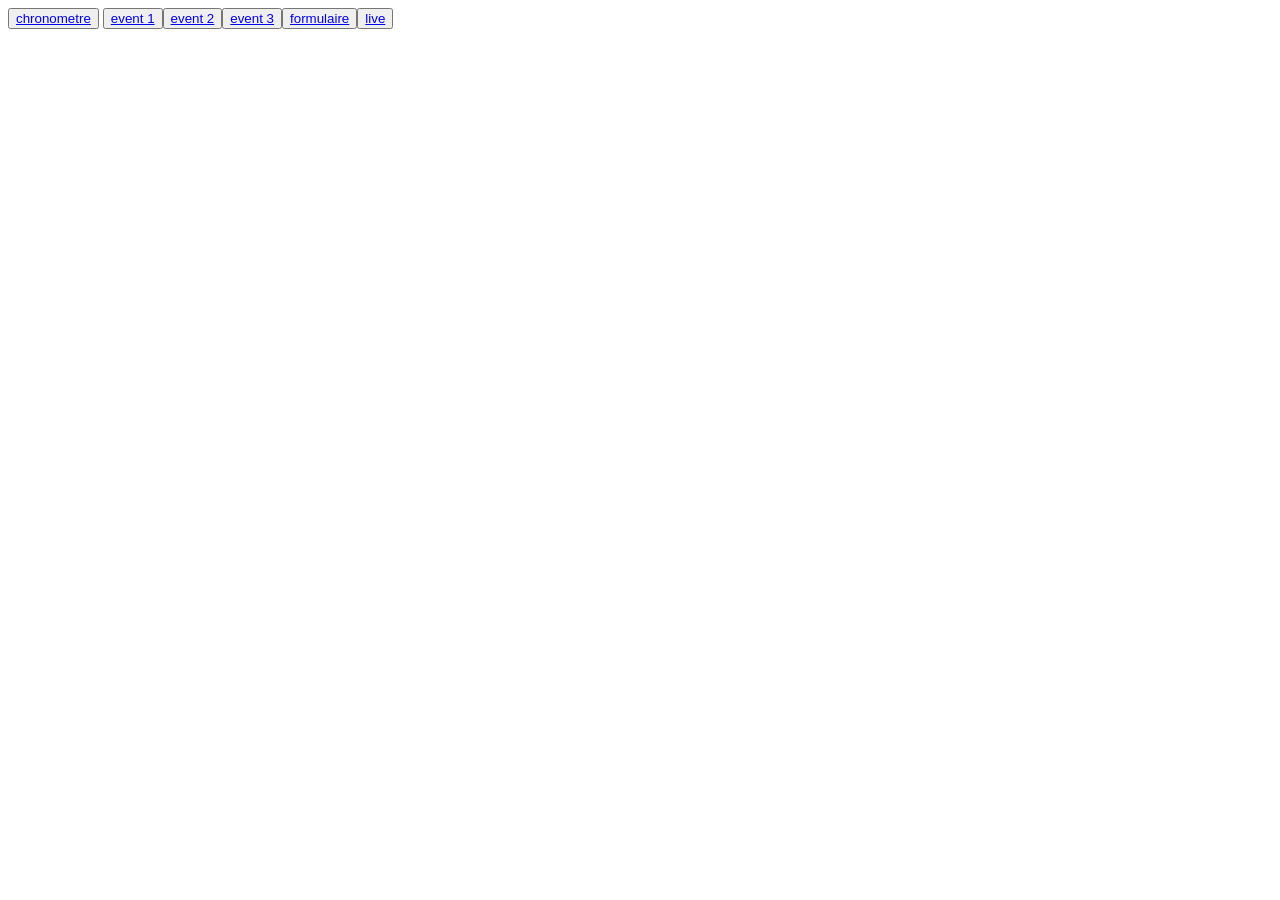
==== index.html @ 336aecea "ajout des cours exos_javascript ajout de cours et exo javascript" ====
<!DOCTYPE html>
<html lang="en">
<head>
    <meta charset="UTF-8">
    <meta http-equiv="X-UA-Compatible" content="IE=edge">
    <meta name="viewport" content="width=device-width, initial-scale=1.0">

    <script src="combat.js"></script>

    <title>Document</title>
    
</head>
<body>
    <button>
        <a href="chronometre.html">chronometre</a>
    </button>
    <button>
        <a href="event1.html">event 1</a>
    </button><button>
        <a href="event2.html">event 2</a>
    </button><button>
        <a href="event3.html">event 3</a>
    </button><button>
        <a href="formulaire.html">formulaire</a>
    </button><button>
        <a href="live.html">live</a>
    </button>
</body>
</html>
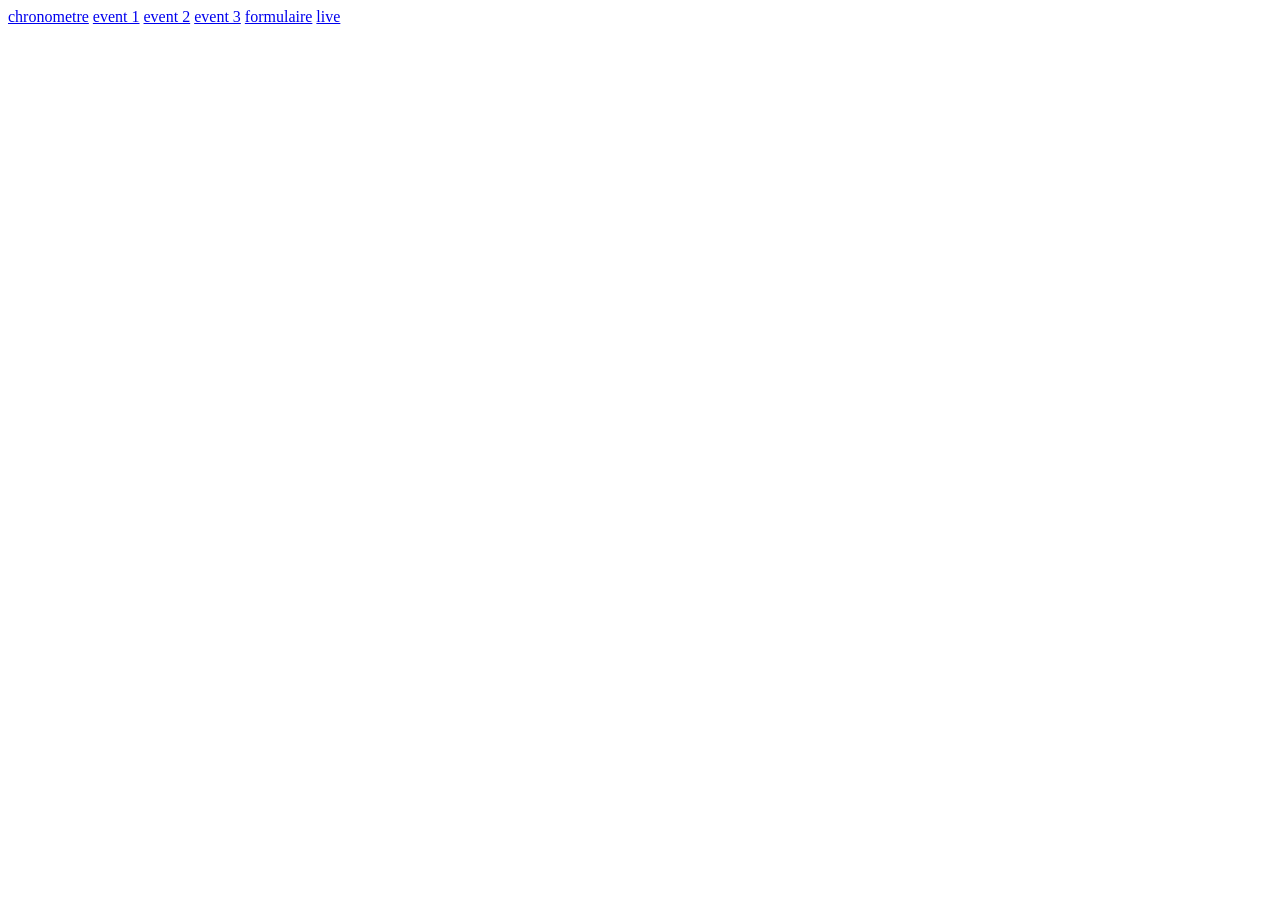
==== commit c16a0084: "maj cours maj cours et exo" ====
--- a/index.html
+++ b/index.html
@@ -11,19 +11,11 @@
     
 </head>
 <body>
-    <button>
         <a href="chronometre.html">chronometre</a>
-    </button>
-    <button>
         <a href="event1.html">event 1</a>
-    </button><button>
         <a href="event2.html">event 2</a>
-    </button><button>
         <a href="event3.html">event 3</a>
-    </button><button>
         <a href="formulaire.html">formulaire</a>
-    </button><button>
         <a href="live.html">live</a>
-    </button>
 </body>
 </html>
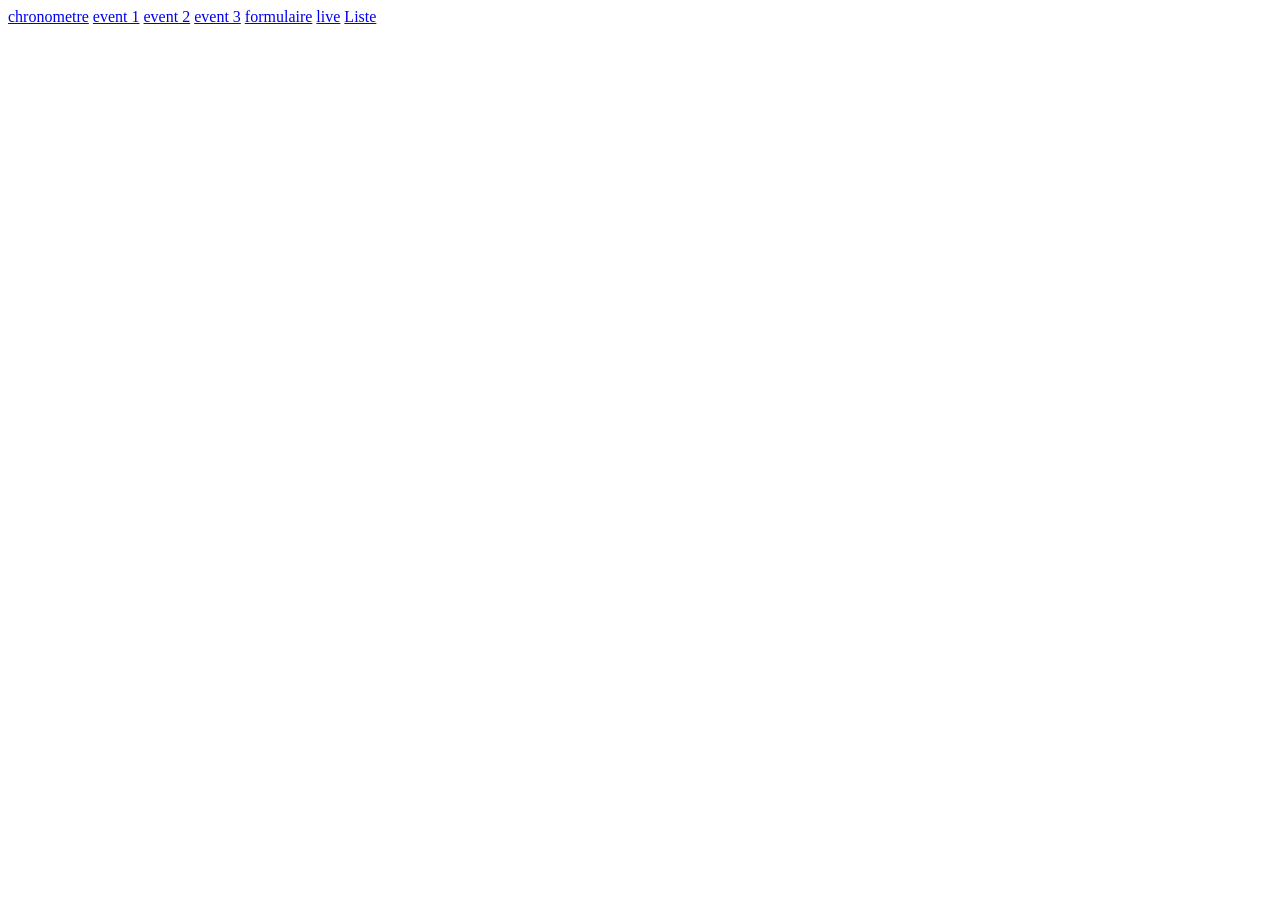
==== commit 3e1f5ecc: "ajout liens ajout liens" ====
--- a/index.html
+++ b/index.html
@@ -17,5 +17,6 @@
         <a href="event3.html">event 3</a>
         <a href="formulaire.html">formulaire</a>
         <a href="live.html">live</a>
+        <a href="list.html">Liste</a>
 </body>
 </html>
